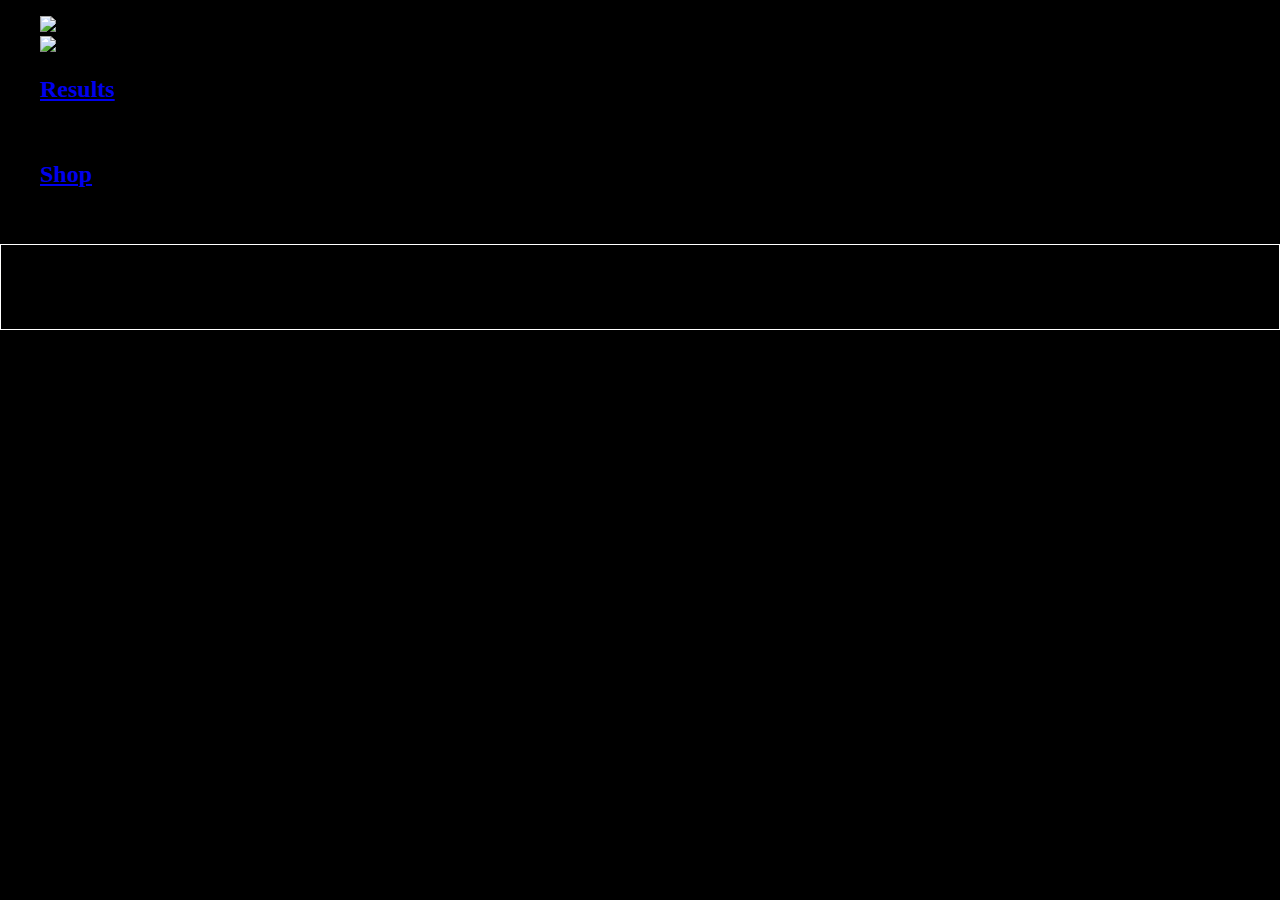
==== index.html @ ff1f4f27 "Add files via upload" ====
<!DOCTYPE html>
<html>
<head>
	<title>PUBG-Freefire Official Tournament</title>
</head>
<meta charset="utf-8">
<meta name="viewport" content="width=device-width, initial-scale=1, shrink-to-fit=no">
<link rel="stylesheet" type="text/css" href="css/bootstrap.min.css">
<style type="text/css">
	body{
		margin: 0;
		border: 0;
		padding: 0;
		background-color: black;
	}
</style>
<body>
	<div class="container text-center">
		<ul class="list-unstyled mt-5">
			<li><a href="pubg.html"><img src="img/pubg.png" style="width: 70%;"></a></li>
			<li><a href="freefire.html"><img src="img/freefire.png" style="width: 60%;"></a></li>
			<a href="result.html"><h2 class="text-white" style="font-weight: bolder;">Results</h2></a><br>
			<a href="shop.html"><h2 class="text-white" style="font-weight: bolder;">Shop</h2></a>
		</ul><br><br>
		<div class="cotainer" style="border: 1px solid white;">
			<p class="text-white">Leader: B.R</p>
		<p class="text-white">Creator: Shujan Islam</p>
		</div>
	</div>
</body>
</html>
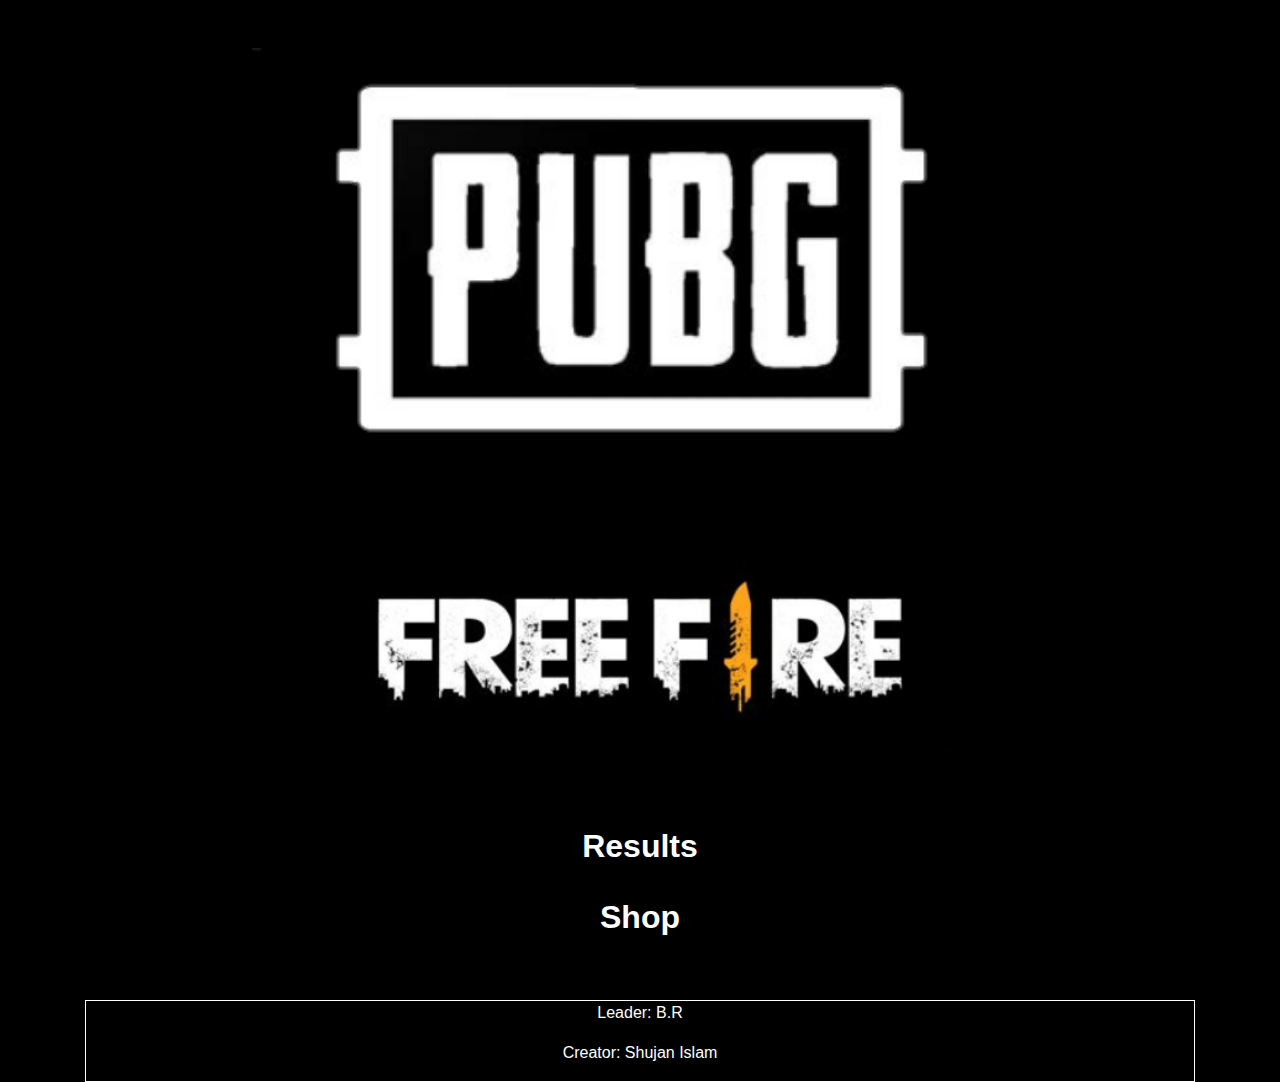
==== commit 6c982125: "Update index.html" ====
--- a/index.html
+++ b/index.html
@@ -5,7 +5,7 @@
 </head>
 <meta charset="utf-8">
 <meta name="viewport" content="width=device-width, initial-scale=1, shrink-to-fit=no">
-<link rel="stylesheet" type="text/css" href="css/bootstrap.min.css">
+<link rel="stylesheet" href="https://maxcdn.bootstrapcdn.com/bootstrap/4.0.0/css/bootstrap.min.css" integrity="sha384-Gn5384xqQ1aoWXA+058RXPxPg6fy4IWvTNh0E263XmFcJlSAwiGgFAW/dAiS6JXm" crossorigin="anonymous">
 <style type="text/css">
 	body{
 		margin: 0;
@@ -28,4 +28,4 @@
 		</div>
 	</div>
 </body>
-</html>+</html>
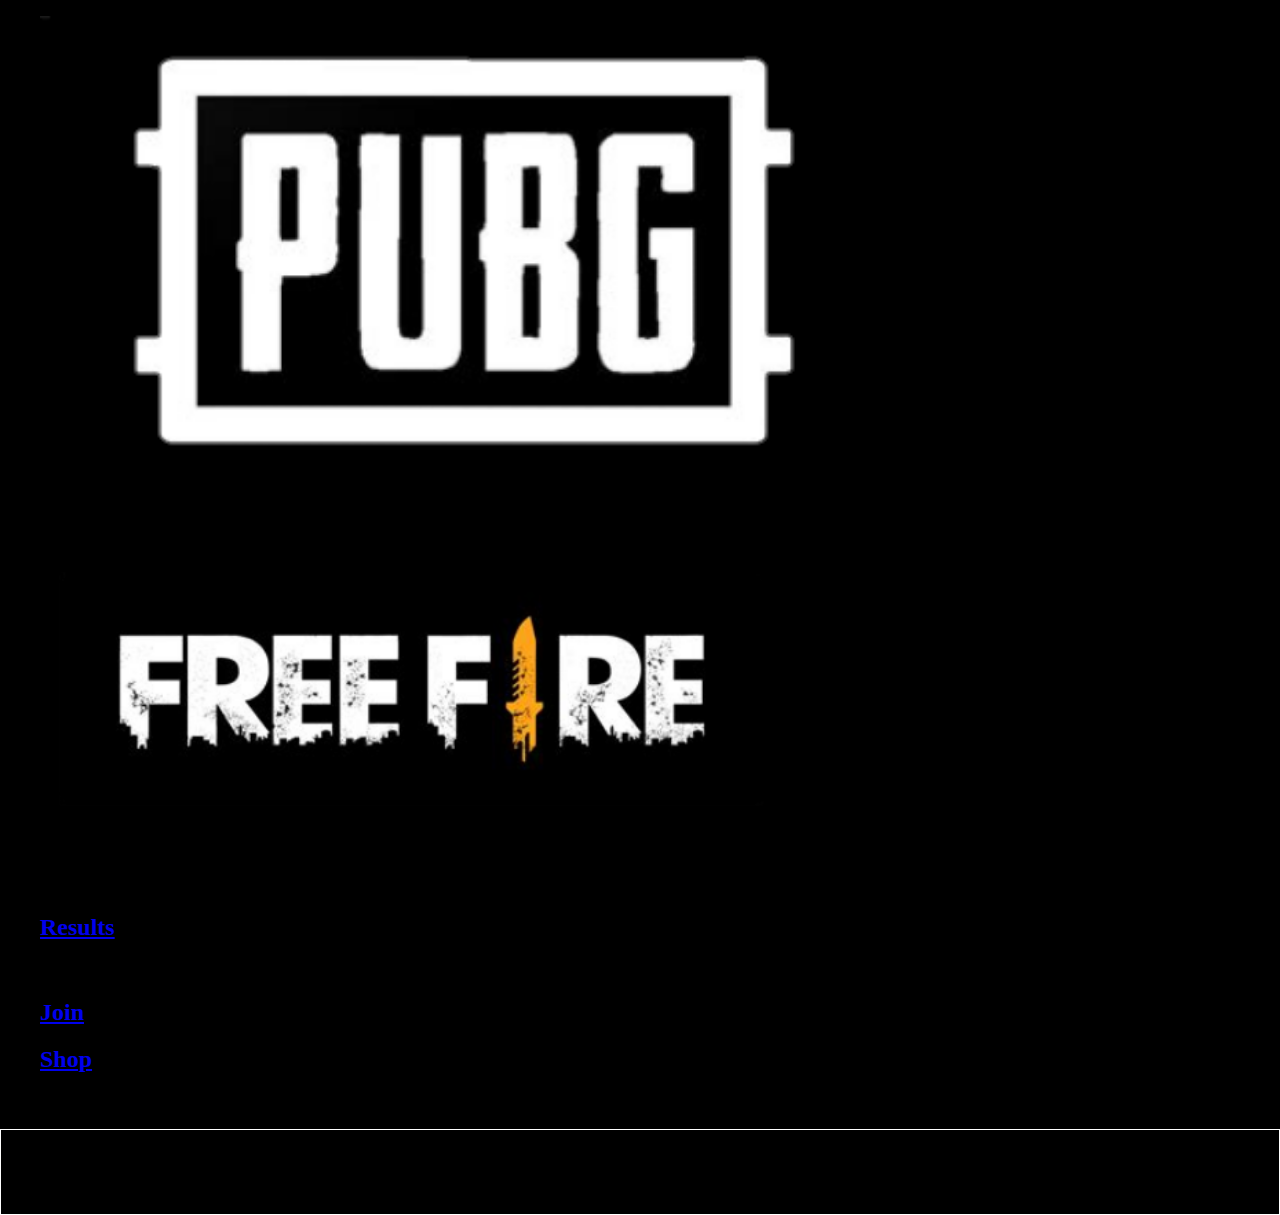
==== commit 6707f85f: "Update index.html" ====
--- a/index.html
+++ b/index.html
@@ -5,7 +5,7 @@
 </head>
 <meta charset="utf-8">
 <meta name="viewport" content="width=device-width, initial-scale=1, shrink-to-fit=no">
-<link rel="stylesheet" href="https://maxcdn.bootstrapcdn.com/bootstrap/4.0.0/css/bootstrap.min.css" integrity="sha384-Gn5384xqQ1aoWXA+058RXPxPg6fy4IWvTNh0E263XmFcJlSAwiGgFAW/dAiS6JXm" crossorigin="anonymous">
+<link rel="stylesheet" href="css/bootstrap.min.css">
 <style type="text/css">
 	body{
 		margin: 0;
@@ -20,6 +20,7 @@
 			<li><a href="pubg.html"><img src="img/pubg.png" style="width: 70%;"></a></li>
 			<li><a href="freefire.html"><img src="img/freefire.png" style="width: 60%;"></a></li>
 			<a href="result.html"><h2 class="text-white" style="font-weight: bolder;">Results</h2></a><br>
+			<a href="join.html"><h2 class="text-white" style="font-weight: bolder;">Join</h2></a>
 			<a href="shop.html"><h2 class="text-white" style="font-weight: bolder;">Shop</h2></a>
 		</ul><br><br>
 		<div class="cotainer" style="border: 1px solid white;">
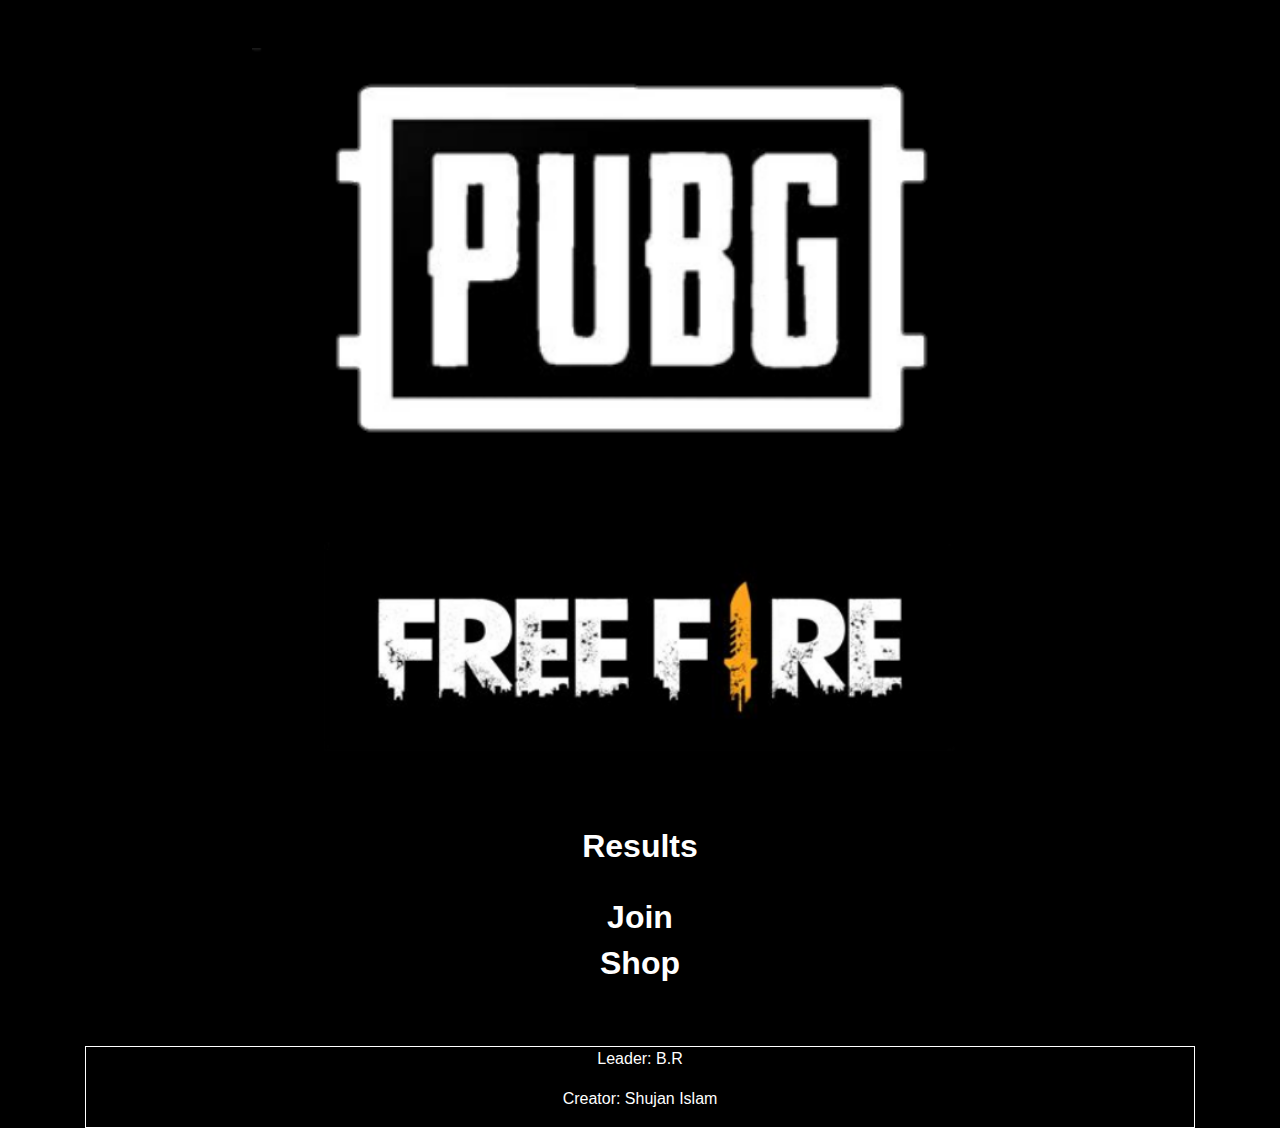
==== commit 253236f6: "Update index.html" ====
--- a/index.html
+++ b/index.html
@@ -5,7 +5,7 @@
 </head>
 <meta charset="utf-8">
 <meta name="viewport" content="width=device-width, initial-scale=1, shrink-to-fit=no">
-<link rel="stylesheet" href="css/bootstrap.min.css">
+<link rel="stylesheet" href="https://maxcdn.bootstrapcdn.com/bootstrap/4.0.0/css/bootstrap.min.css" integrity="sha384-Gn5384xqQ1aoWXA+058RXPxPg6fy4IWvTNh0E263XmFcJlSAwiGgFAW/dAiS6JXm" crossorigin="anonymous">
 <style type="text/css">
 	body{
 		margin: 0;
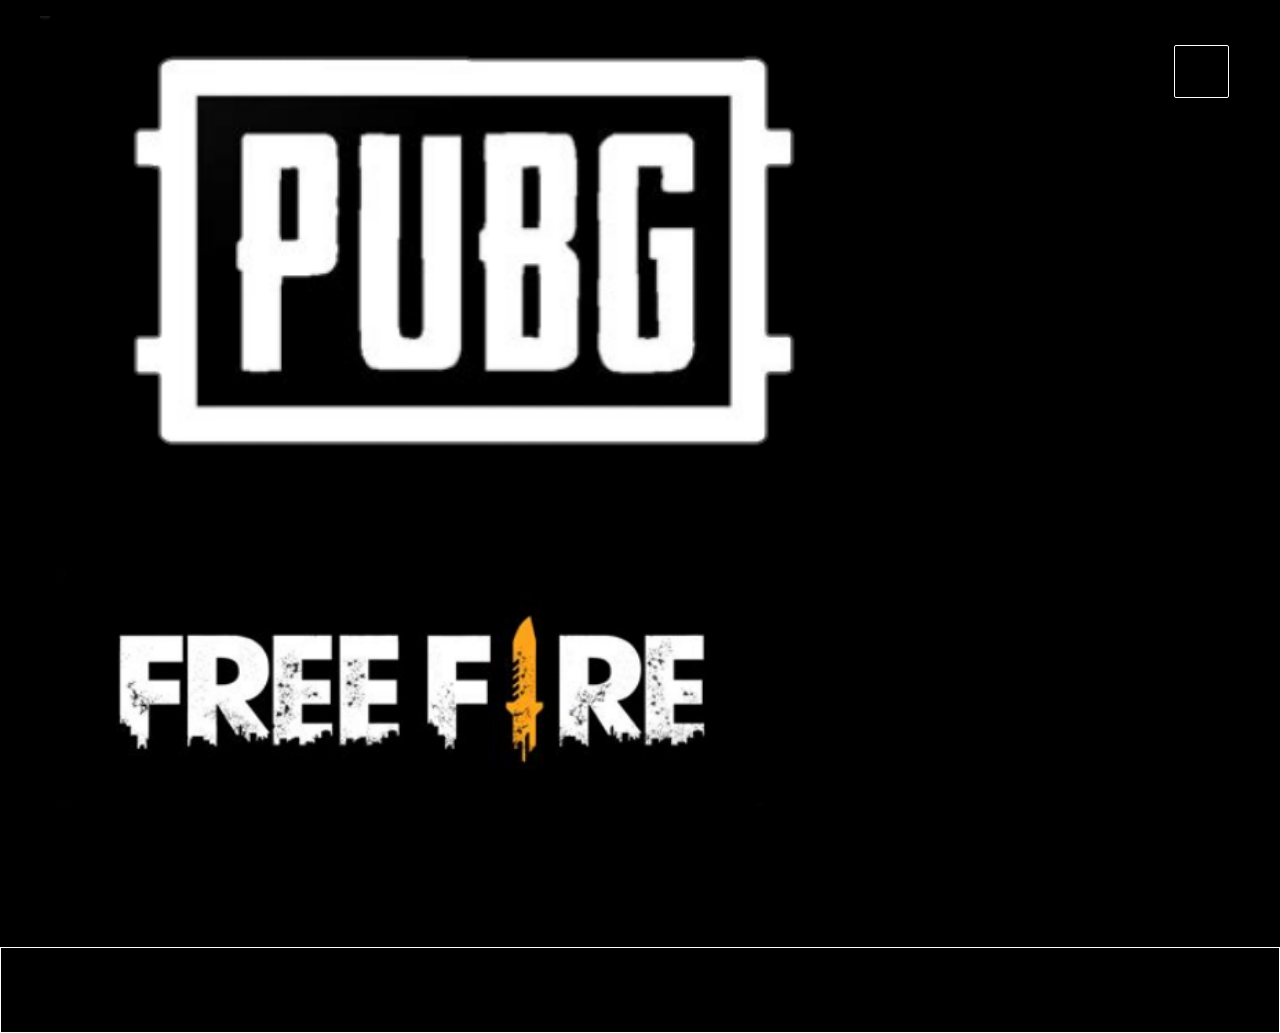
==== commit 814b1c33: "Update index.html" ====
--- a/index.html
+++ b/index.html
@@ -5,7 +5,7 @@
 </head>
 <meta charset="utf-8">
 <meta name="viewport" content="width=device-width, initial-scale=1, shrink-to-fit=no">
-<link rel="stylesheet" href="https://maxcdn.bootstrapcdn.com/bootstrap/4.0.0/css/bootstrap.min.css" integrity="sha384-Gn5384xqQ1aoWXA+058RXPxPg6fy4IWvTNh0E263XmFcJlSAwiGgFAW/dAiS6JXm" crossorigin="anonymous">
+<link rel="stylesheet" href="css/bootstrap.min.css">
 <style type="text/css">
 	body{
 		margin: 0;
@@ -13,15 +13,55 @@
 		padding: 0;
 		background-color: black;
 	}
+	.sideNav{
+		display: none;
+		transition: all ease 0.6s;
+		background-color: #ccc;
+		width: 60%;
+		height: 300px;
+		position: absolute;
+		top: 5%;
+		left: 20%;
+		color: black;
+		font-family: 'Montserrat', sans-serif;
+		transition: 0.6s all ease;
+		border-radius: 5px;
+		padding: 30px 30px 30px 30px;
+	}
+	#menu-btn{
+		border: 1px solid white;
+		padding: 10px 15px 10px 15px;
+		border-radius: 2px;
+		font-size: 26px;
+		position: absolute;
+		top: 5%;
+		right : 4%;
+		cursor: pointer;
+	}
+	#cut2{
+		border: 1px solid white;
+		padding: 10px 15px 10px 15px;
+		border-radius: 2px;
+		font-size: 26px;
+		position: absolute;
+		top: 5%;
+		right: 4%;
+		cursor: pointer;
+		display: none;
+	}
 </style>
 <body>
 	<div class="container text-center">
+		<span id="menu-btn" onclick="openNav();" class="text-white ">&#9776;</span>  
+		<span id="cut2" onclick="cutNav();" class="text-white" style="cursor: pointer;">&times;</span>  
+		 <div class="sideNav" id="sidenav">  
+			<a href="join.html"><h2 style="font-weight: bolder;">Join</h2></a>
+			<a href="shop.html"><h2 style="font-weight: bolder;">Shop</h2></a>
+			<a href="result.html"><h2 style="font-weight: bolder;">Results</h2></a><br>
+		  </div> 
 		<ul class="list-unstyled mt-5">
 			<li><a href="pubg.html"><img src="img/pubg.png" style="width: 70%;"></a></li>
 			<li><a href="freefire.html"><img src="img/freefire.png" style="width: 60%;"></a></li>
-			<a href="result.html"><h2 class="text-white" style="font-weight: bolder;">Results</h2></a><br>
-			<a href="join.html"><h2 class="text-white" style="font-weight: bolder;">Join</h2></a>
-			<a href="shop.html"><h2 class="text-white" style="font-weight: bolder;">Shop</h2></a>
 		</ul><br><br>
 		<div class="cotainer" style="border: 1px solid white;">
 			<p class="text-white">Leader: B.R</p>
@@ -29,4 +69,16 @@
 		</div>
 	</div>
 </body>
+<script type="text/javascript">
+	 function openNav(){
+	     document.getElementById('sidenav').style.display = 'block';
+	     document.getElementById('menu-btn').style.display = 'none';
+	     document.getElementById('cut2').style.display = 'block';
+ }
+ function cutNav(){
+     document.getElementById('sidenav').style.display = 'none';
+	 document.getElementById('menu-btn').style.display = 'block';
+	  document.getElementById('cut2').style.display = 'none';
+ }
+</script>
 </html>
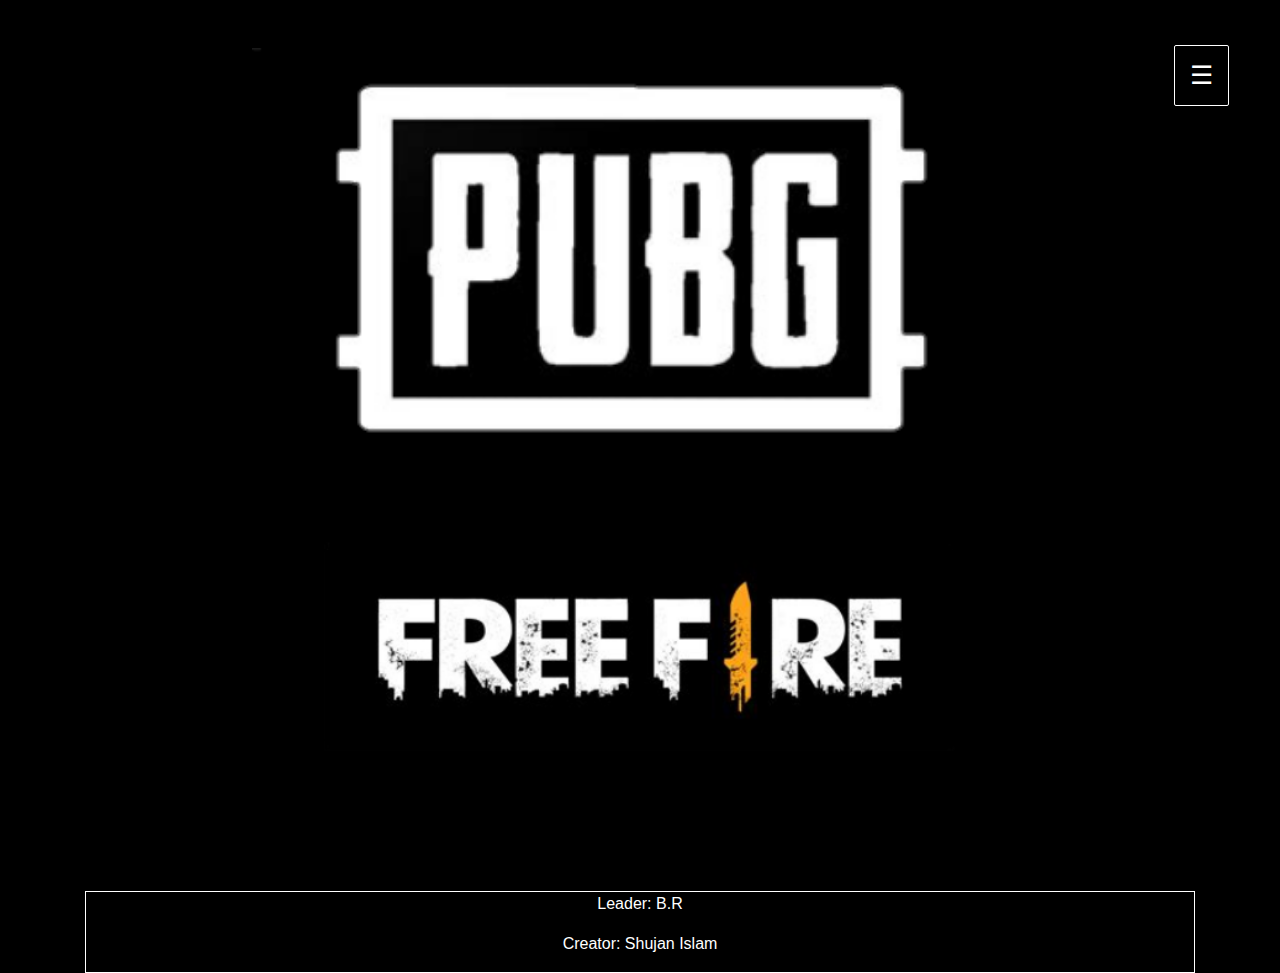
==== commit c0ef3313: "Update index.html" ====
--- a/index.html
+++ b/index.html
@@ -5,7 +5,7 @@
 </head>
 <meta charset="utf-8">
 <meta name="viewport" content="width=device-width, initial-scale=1, shrink-to-fit=no">
-<link rel="stylesheet" href="css/bootstrap.min.css">
+<link rel="stylesheet" href="https://maxcdn.bootstrapcdn.com/bootstrap/4.0.0/css/bootstrap.min.css" integrity="sha384-Gn5384xqQ1aoWXA+058RXPxPg6fy4IWvTNh0E263XmFcJlSAwiGgFAW/dAiS6JXm" crossorigin="anonymous">
 <style type="text/css">
 	body{
 		margin: 0;
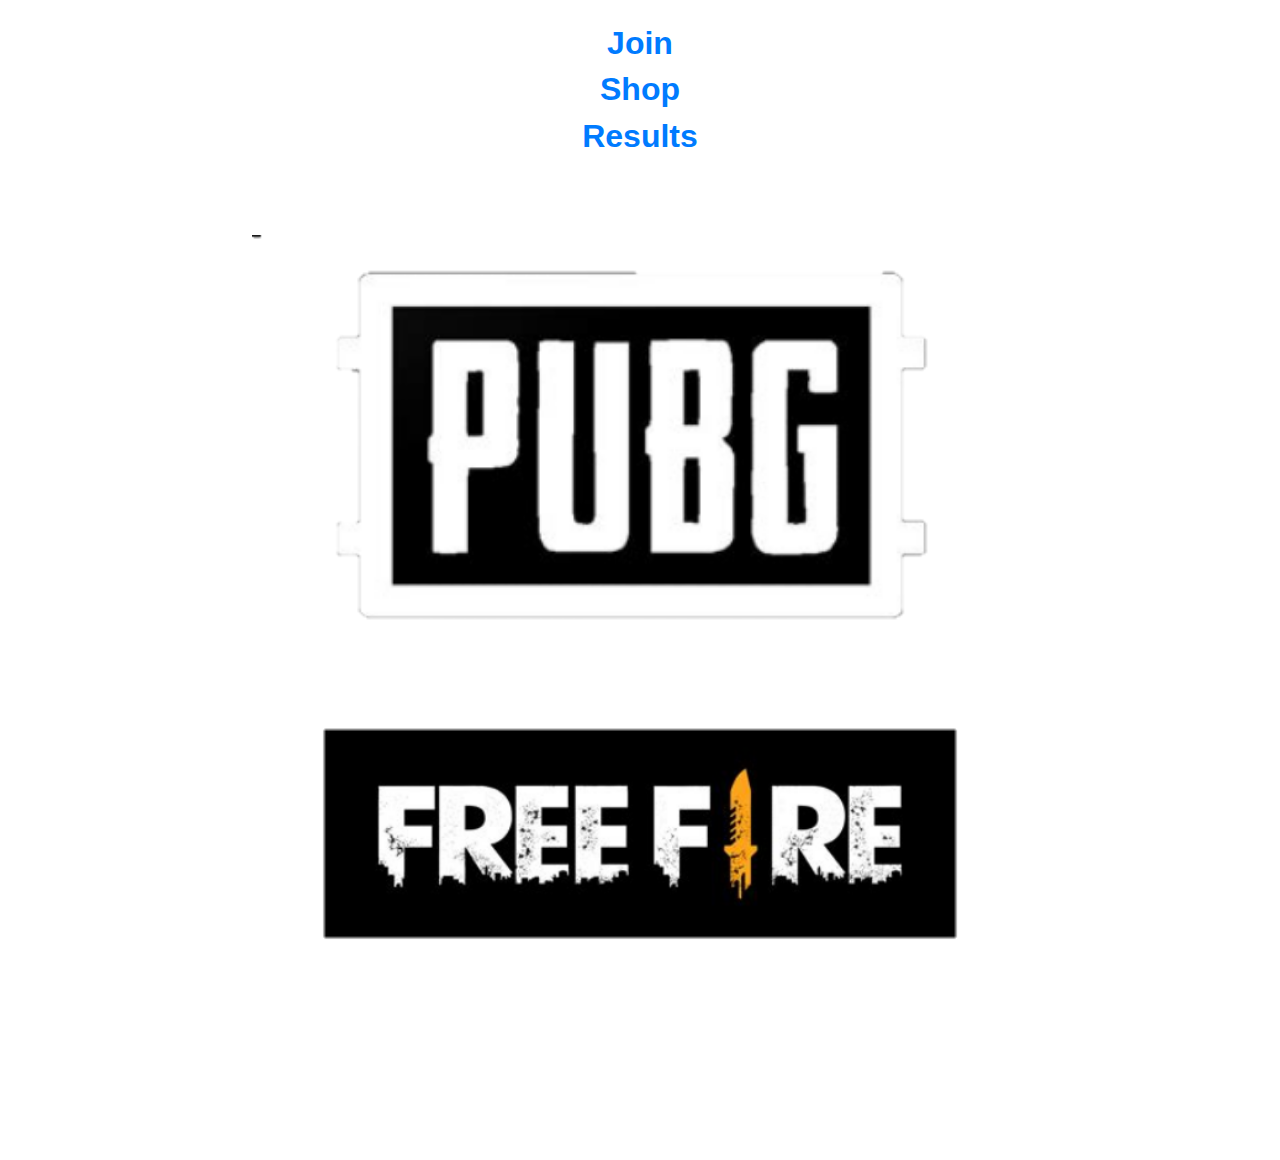
==== commit 3103f133: "Update index.html" ====
--- a/index.html
+++ b/index.html
@@ -6,50 +6,7 @@
 <meta charset="utf-8">
 <meta name="viewport" content="width=device-width, initial-scale=1, shrink-to-fit=no">
 <link rel="stylesheet" href="https://maxcdn.bootstrapcdn.com/bootstrap/4.0.0/css/bootstrap.min.css" integrity="sha384-Gn5384xqQ1aoWXA+058RXPxPg6fy4IWvTNh0E263XmFcJlSAwiGgFAW/dAiS6JXm" crossorigin="anonymous">
-<style type="text/css">
-	body{
-		margin: 0;
-		border: 0;
-		padding: 0;
-		background-color: black;
-	}
-	.sideNav{
-		display: none;
-		transition: all ease 0.6s;
-		background-color: #ccc;
-		width: 60%;
-		height: 300px;
-		position: absolute;
-		top: 5%;
-		left: 20%;
-		color: black;
-		font-family: 'Montserrat', sans-serif;
-		transition: 0.6s all ease;
-		border-radius: 5px;
-		padding: 30px 30px 30px 30px;
-	}
-	#menu-btn{
-		border: 1px solid white;
-		padding: 10px 15px 10px 15px;
-		border-radius: 2px;
-		font-size: 26px;
-		position: absolute;
-		top: 5%;
-		right : 4%;
-		cursor: pointer;
-	}
-	#cut2{
-		border: 1px solid white;
-		padding: 10px 15px 10px 15px;
-		border-radius: 2px;
-		font-size: 26px;
-		position: absolute;
-		top: 5%;
-		right: 4%;
-		cursor: pointer;
-		display: none;
-	}
-</style>
+<link rel="stylesheet" type="text/css" href="style.css">
 <body>
 	<div class="container text-center">
 		<span id="menu-btn" onclick="openNav();" class="text-white ">&#9776;</span>  
